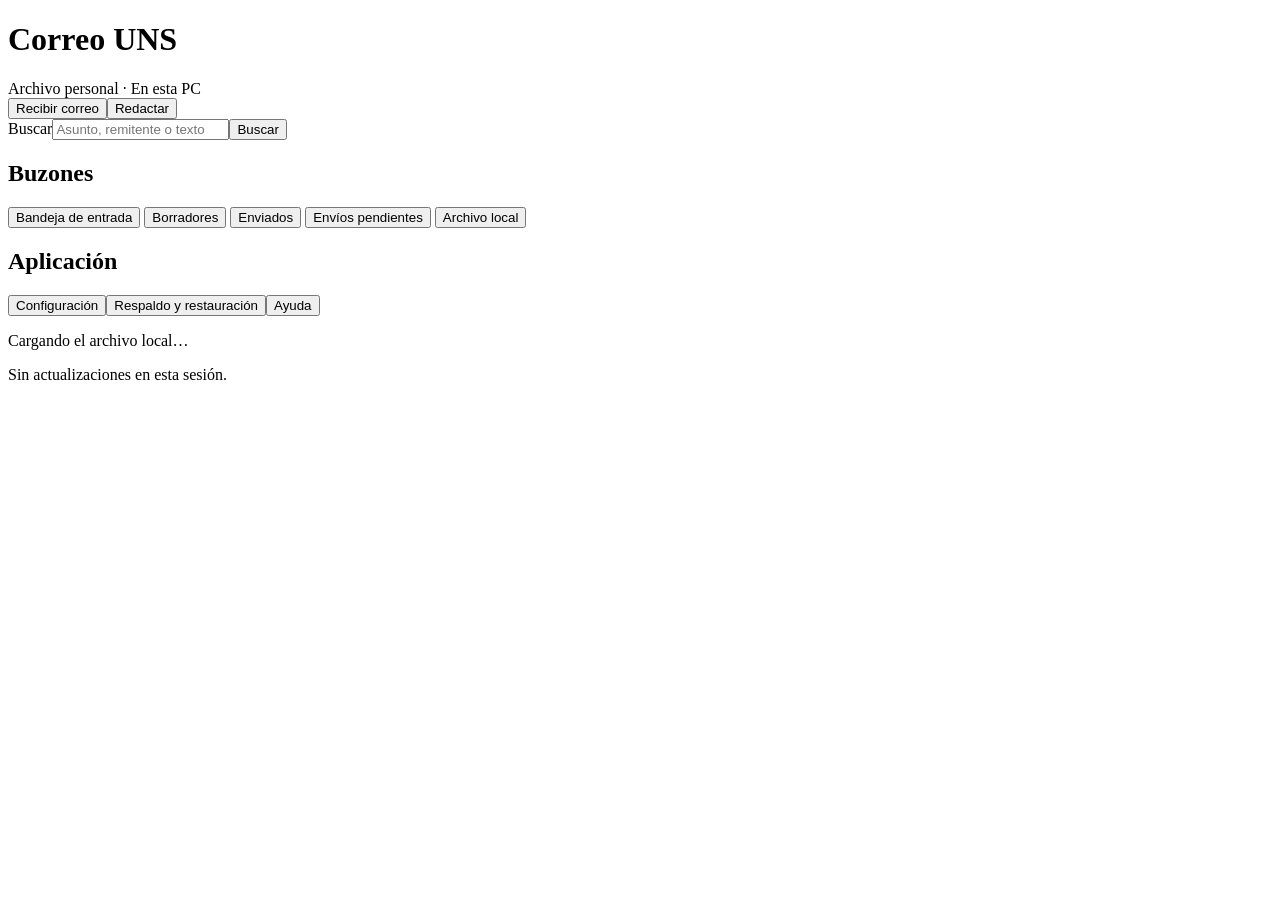
==== correo/static/index.html @ 95bcd714 "feat: incorporar interfaz de correo clasica en espanol" ====
<!doctype html>
<html lang="es">
<head>
  <meta charset="utf-8"><meta name="viewport" content="width=device-width,initial-scale=1">
  <meta name="csrf-token" content="__CSRF__"><title>Correo UNS</title>
  <link rel="stylesheet" href="/style.css"><script src="/app.js" defer></script>
</head>
<body>
  <header><h1>Correo UNS</h1><span>Archivo personal · En esta PC</span></header>
  <div class="toolbar">
    <button id="sync">Recibir correo</button><button id="compose">Redactar</button>
    <form id="search-form"><label for="search">Buscar</label><input type="search" id="search" placeholder="Asunto, remitente o texto"><button>Buscar</button></form>
  </div>
  <div id="notice" role="status" hidden></div>
  <div class="workspace">
    <nav aria-label="Carpetas y opciones">
      <h2>Buzones</h2>
      <button data-folder="inbox" class="selected">Bandeja de entrada</button>
      <button data-folder="drafts">Borradores</button>
      <button data-folder="sent">Enviados</button>
      <button data-folder="outbox">Envíos pendientes</button>
      <button data-folder="archive">Archivo local</button>
      <h2>Aplicación</h2><button id="settings">Configuración</button><button id="backups">Respaldo y restauración</button><button id="help">Ayuda</button>
    </nav>
    <main id="main" tabindex="-1"><p>Cargando el archivo local…</p></main>
  </div>
  <footer><span id="progress" aria-live="polite">Sin actualizaciones en esta sesión.</span><span id="last-update"></span></footer>
</body></html>
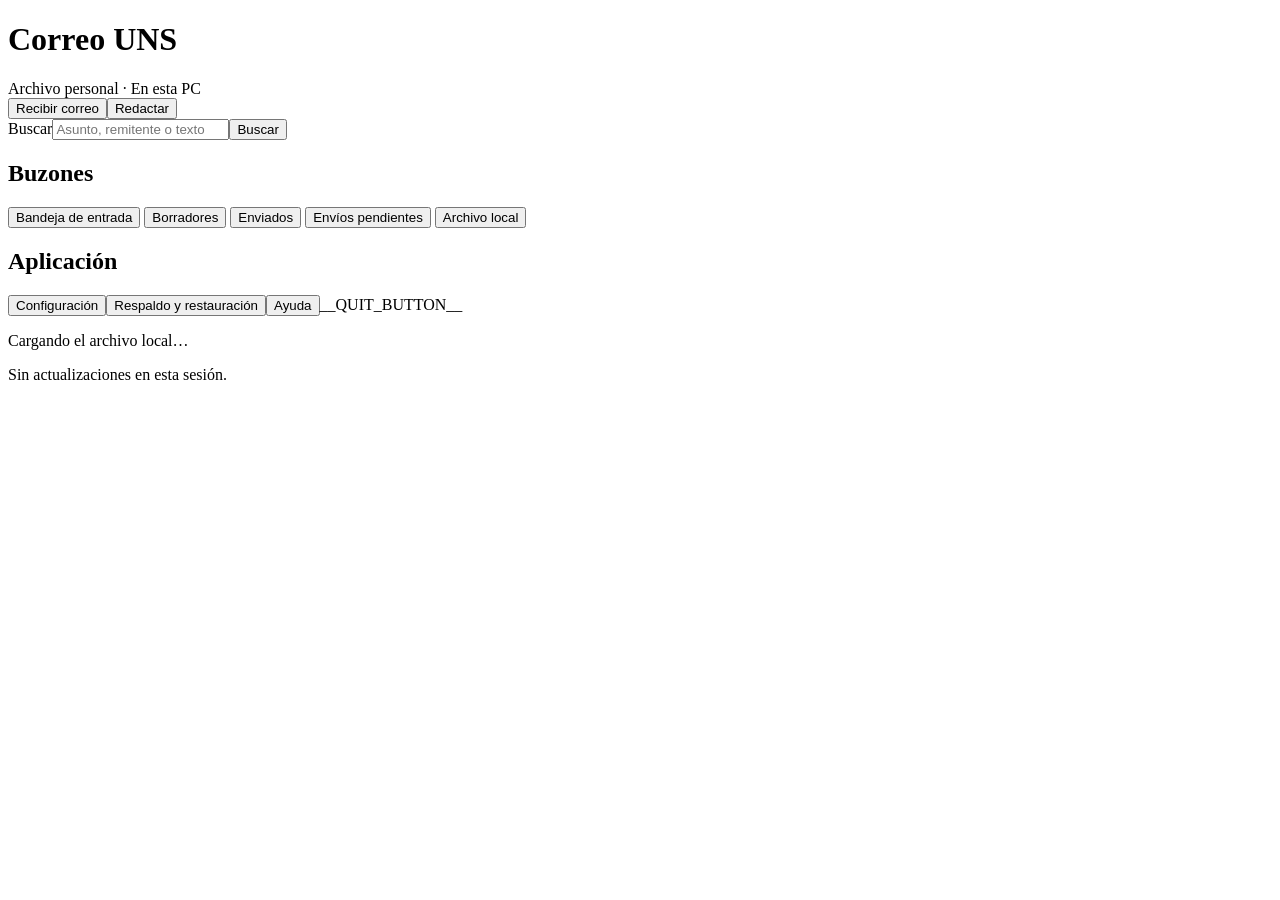
==== commit fae13800: "Add macOS port with Keychain, standalone app packaging and TLS fixes" ====
--- a/correo/static/index.html
+++ b/correo/static/index.html
@@ -20,7 +20,7 @@
       <button data-folder="sent">Enviados</button>
       <button data-folder="outbox">Envíos pendientes</button>
       <button data-folder="archive">Archivo local</button>
-      <h2>Aplicación</h2><button id="settings">Configuración</button><button id="backups">Respaldo y restauración</button><button id="help">Ayuda</button>
+      <h2>Aplicación</h2><button id="settings">Configuración</button><button id="backups">Respaldo y restauración</button><button id="help">Ayuda</button>__QUIT_BUTTON__
     </nav>
     <main id="main" tabindex="-1"><p>Cargando el archivo local…</p></main>
   </div>
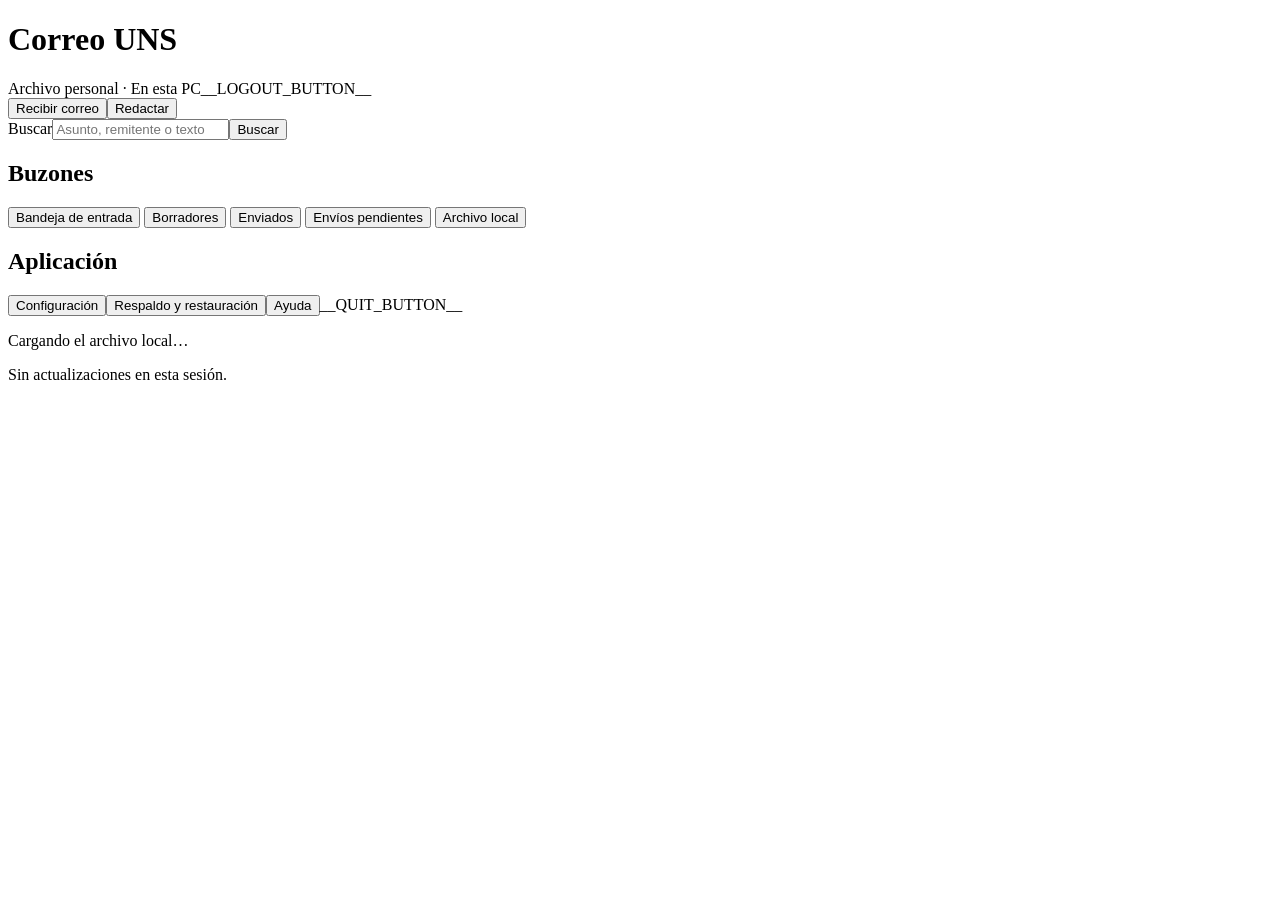
==== commit 85148abb: "feat: agregar login institucional y sesiones seguras para la beta web" ====
--- a/correo/static/index.html
+++ b/correo/static/index.html
@@ -6,7 +6,7 @@
   <link rel="stylesheet" href="/style.css"><script src="/app.js" defer></script>
 </head>
 <body>
-  <header><h1>Correo UNS</h1><span>Archivo personal · En esta PC</span></header>
+  <header><h1>Correo UNS</h1><span>Archivo personal · En esta PC</span>__LOGOUT_BUTTON__</header>
   <div class="toolbar">
     <button id="sync">Recibir correo</button><button id="compose">Redactar</button>
     <form id="search-form"><label for="search">Buscar</label><input type="search" id="search" placeholder="Asunto, remitente o texto"><button>Buscar</button></form>
